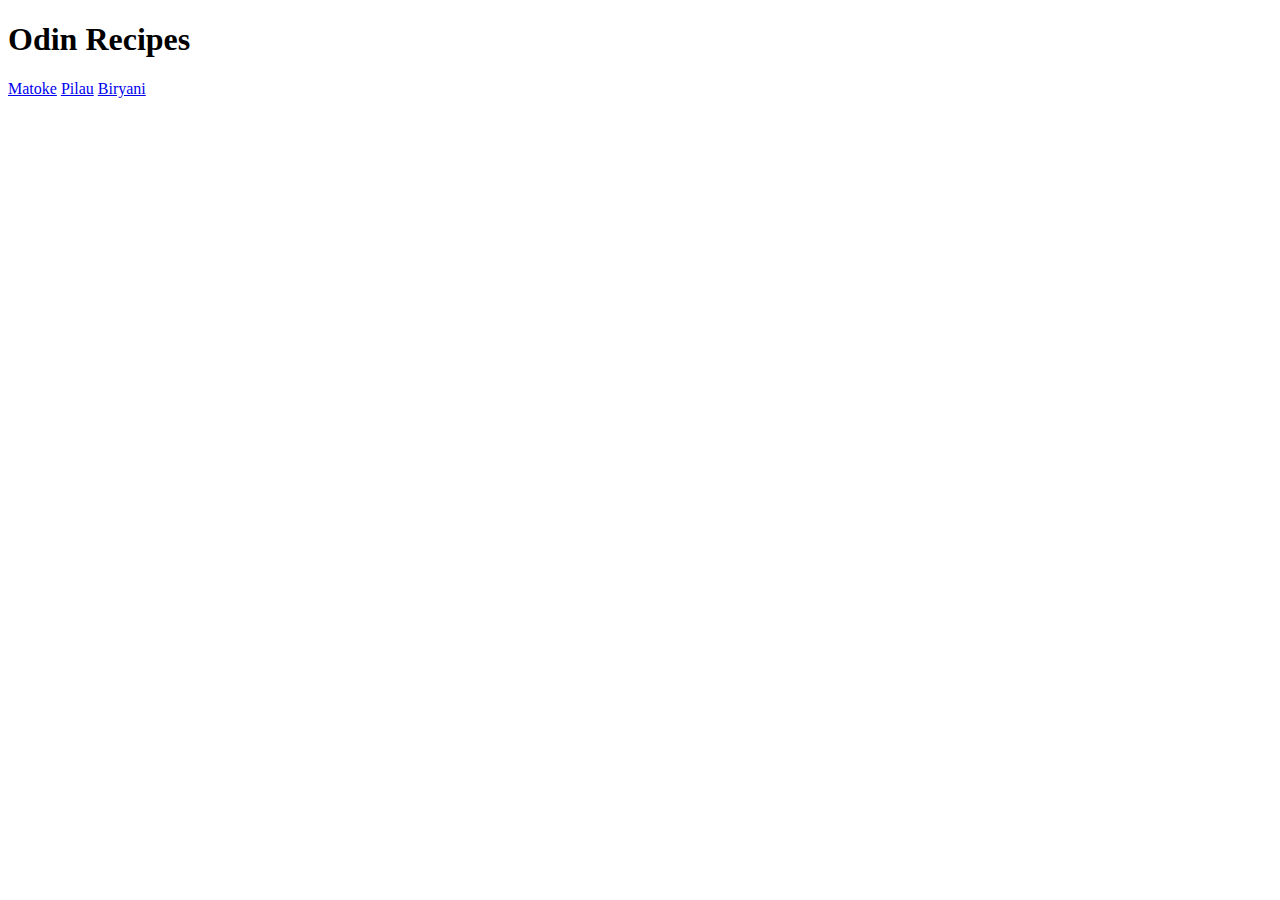
==== index.html @ be2d5f82 "Add links to recipes to index file" ====
<!DOCTYPE html>
<html lang="en">
<head>
    <meta charset="UTF-8">
    <meta name="viewport" content="width=device-width, initial-scale=1.0">
    <title>Document</title>
</head>
<body>
    <h1>Odin Recipes</h1>
    <a href="recipes/matoke.html">Matoke</a>
    <a href="recipes/pilau.html">Pilau</a>
    <a href="recipes/biryani.html">Biryani</a>
    
</body>
</html>
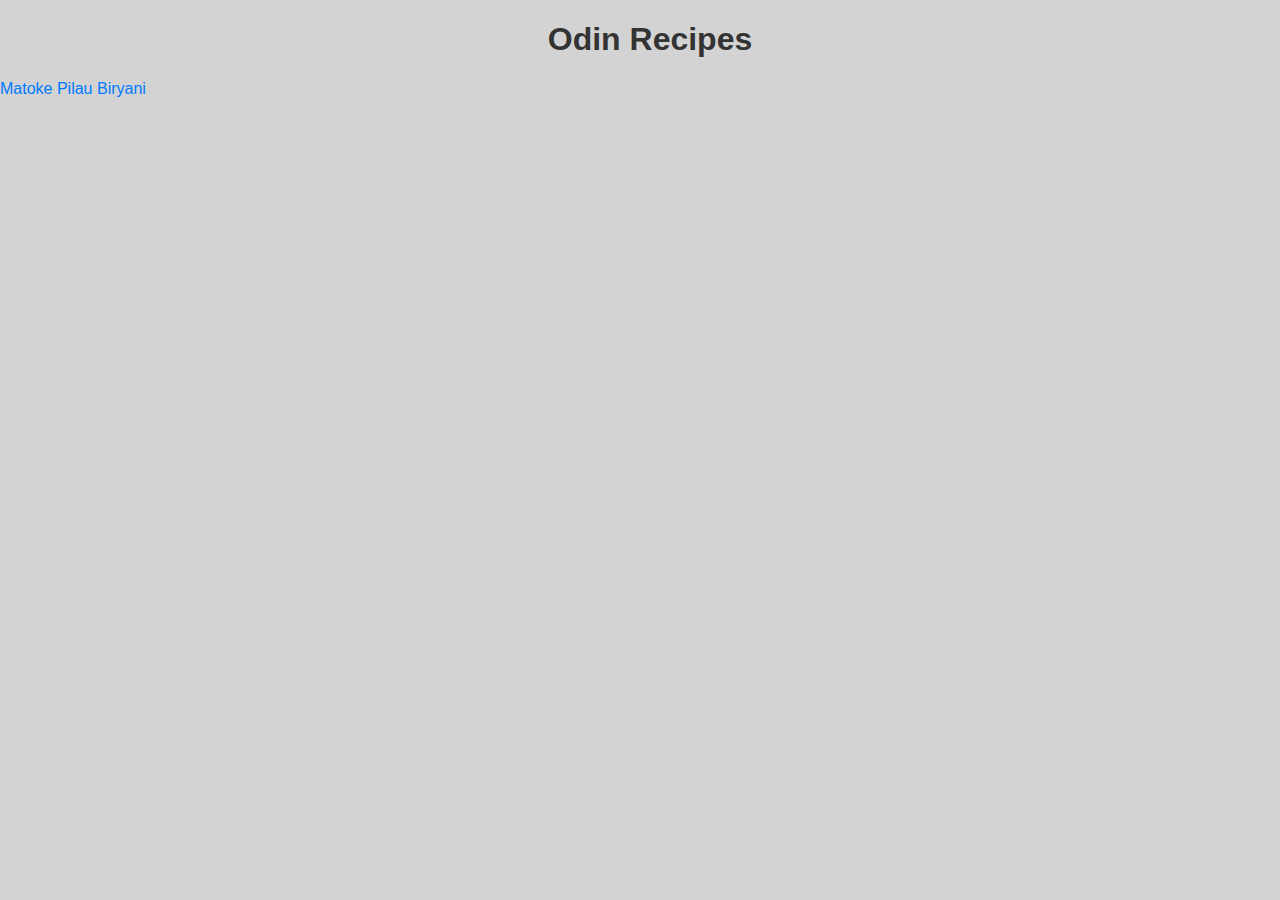
==== commit 1380ddcd: "Add stying" ====
--- a/index.html
+++ b/index.html
@@ -4,6 +4,7 @@
     <meta charset="UTF-8">
     <meta name="viewport" content="width=device-width, initial-scale=1.0">
     <title>Document</title>
+    <link rel="stylesheet" href="styles.css">
 </head>
 <body>
     <h1>Odin Recipes</h1>
--- a/styles.css
+++ b/styles.css
@@ -0,0 +1,45 @@
+body {
+    font-family: Arial, Helvetica, sans-serif;
+    margin: 0;
+    padding: 0;
+    background-color: lightgray;
+}
+
+h1 {
+    margin-left: 20px;
+    text-align: center;
+    color: #333;
+}
+
+h2 {
+    margin-left: 20px;
+    color: #555;
+}
+
+p {
+    line-height: 1.6;
+    margin-left: 20px;
+}
+
+ul {
+    list-style-type: disc;
+}
+
+ol {
+    margin-left: 20px;
+}
+
+a {
+    color: #007bff;
+    text-decoration: none;
+}
+
+a:hover {
+    text-decoration: underline;
+}
+
+img {
+    display: block;
+    margin: 0 auto;
+    max-width: 100%;
+}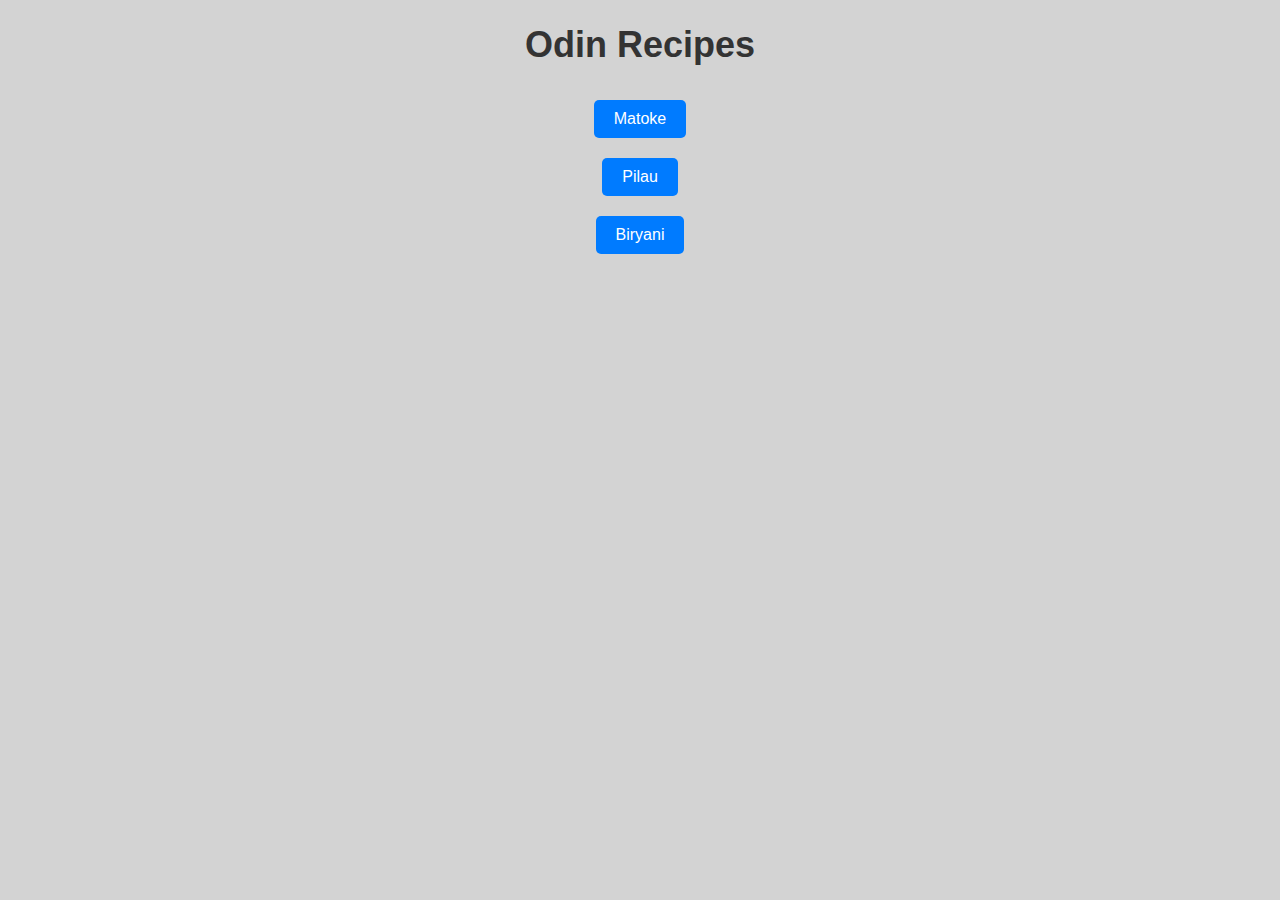
==== commit b77c00b3: "Add more styling" ====
--- a/index.html
+++ b/index.html
@@ -3,7 +3,7 @@
 <head>
     <meta charset="UTF-8">
     <meta name="viewport" content="width=device-width, initial-scale=1.0">
-    <title>Document</title>
+    <title>Odin Recipes</title>
     <link rel="stylesheet" href="styles.css">
 </head>
 <body>
@@ -11,6 +11,5 @@
     <a href="recipes/matoke.html">Matoke</a>
     <a href="recipes/pilau.html">Pilau</a>
     <a href="recipes/biryani.html">Biryani</a>
-    
 </body>
-</html>+</html>
--- a/styles.css
+++ b/styles.css
@@ -1,14 +1,36 @@
 body {
     font-family: Arial, Helvetica, sans-serif;
+    background-color: lightgray;
     margin: 0;
     padding: 0;
-    background-color: lightgray;
+    display: flex;
+    flex-direction: column;
+    align-items: center;
 }
 
 h1 {
-    margin-left: 20px;
-    text-align: center;
+    margin-left: 20px 0;
     color: #333;
+    font-size: 36px;
+}
+
+a {
+    color: white;
+    background-color: #007bff;
+    text-decoration: none;
+    display: inline-block;
+    padding: 10px 20px;
+    margin: 10px;
+    border-radius: 5px;
+    transition: background-color 0.3s ease;
+}
+
+a:hover {
+ 
+    background-color: #0056b3;
+}
+a:active {
+    background-color: #85004e;
 }
 
 h2 {
@@ -29,14 +51,9 @@
     margin-left: 20px;
 }
 
-a {
-    color: #007bff;
-    text-decoration: none;
-}
 
-a:hover {
-    text-decoration: underline;
-}
+
+
 
 img {
     display: block;
